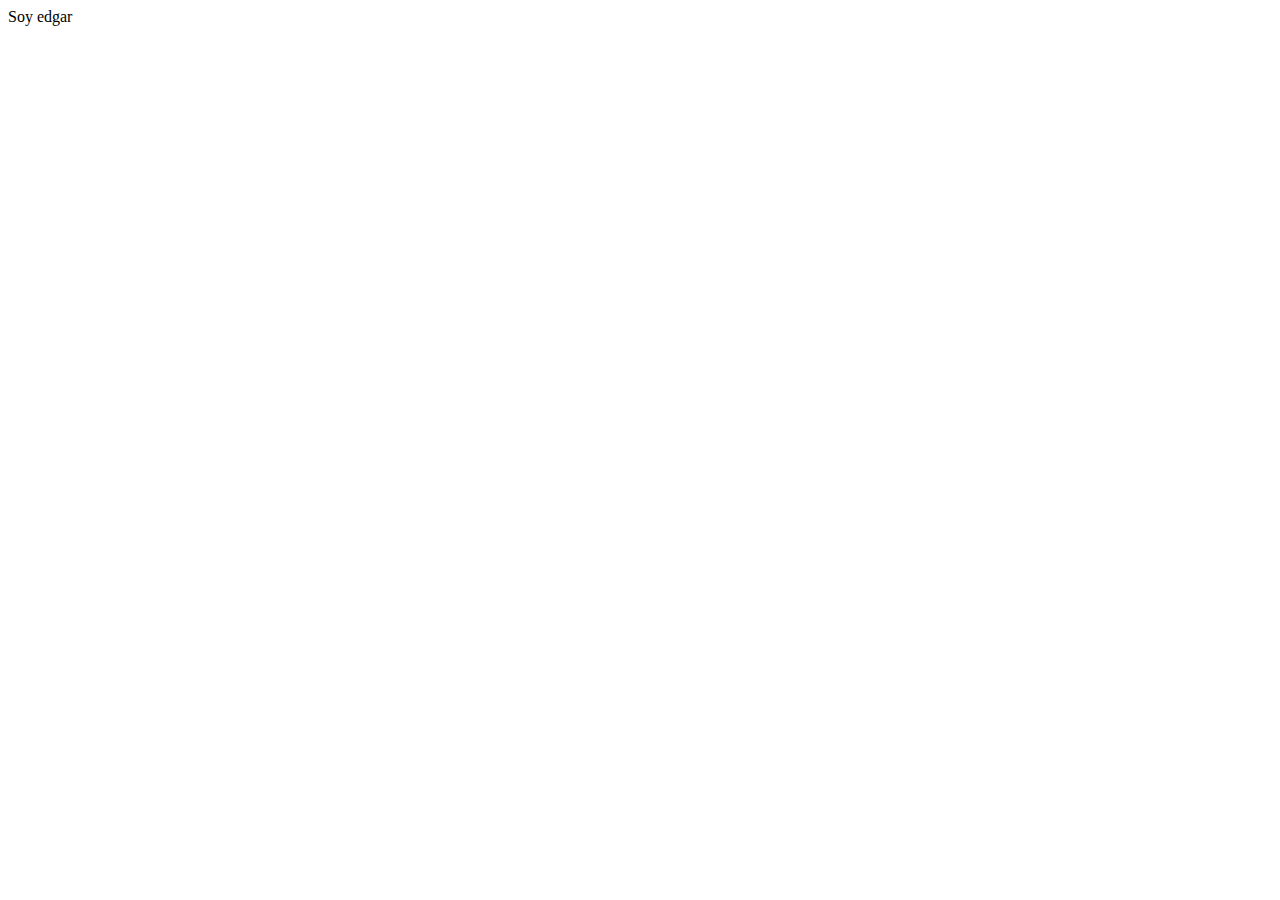
==== edgar.html @ fa50175c "Prueba" ====
<!DOCTYPE html>
<html lang="en">
<head>
    <meta charset="UTF-8">
    <meta name="viewport" content="width=device-width, initial-scale=1.0">
    <title>Edgar</title>
</head>
<body>
    Soy edgar
</body>
</html>
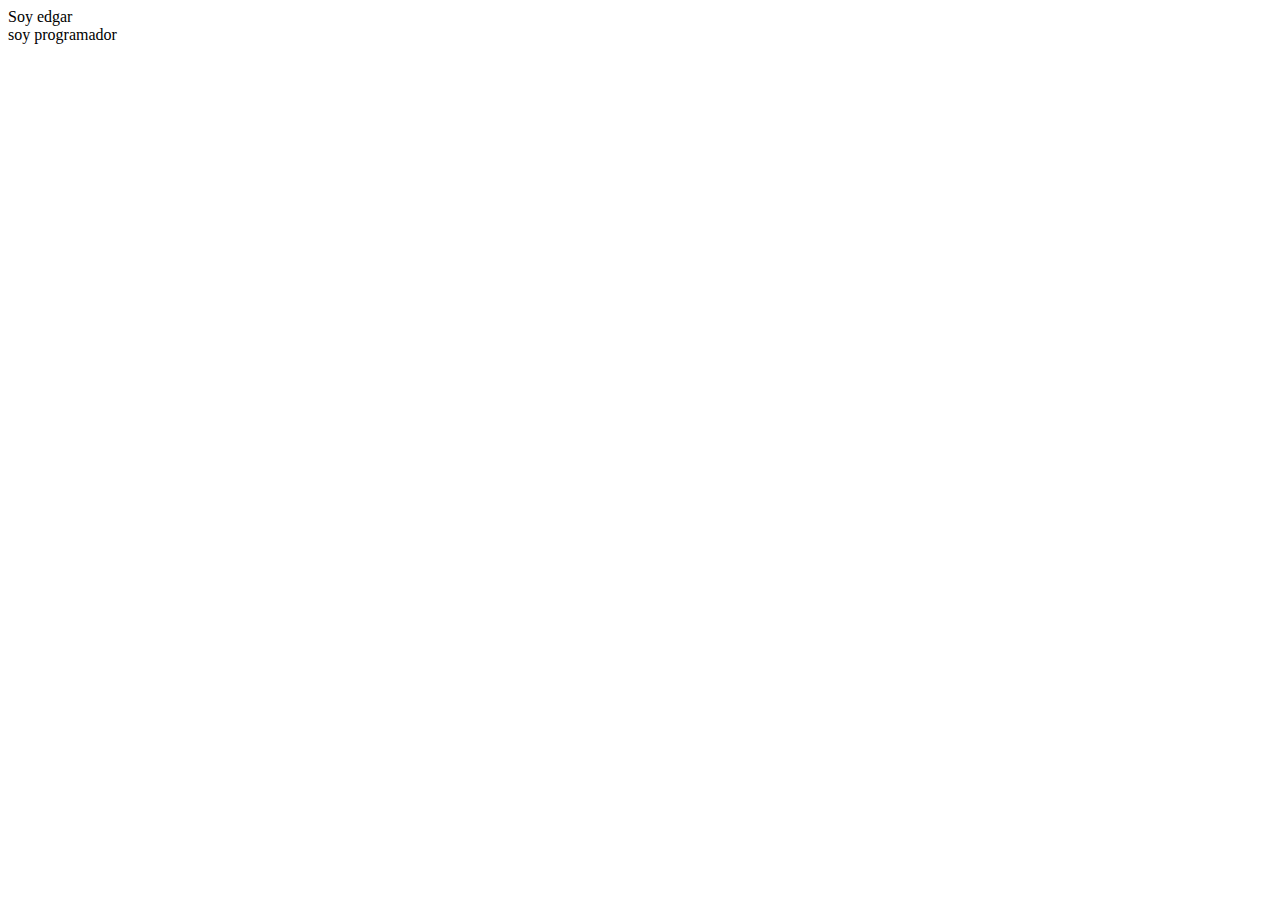
==== commit 187fa230: "Modificacion" ====
--- a/edgar.html
+++ b/edgar.html
@@ -6,6 +6,6 @@
     <title>Edgar</title>
 </head>
 <body>
-    Soy edgar
+    Soy edgar<br>soy programador
 </body>
 </html>